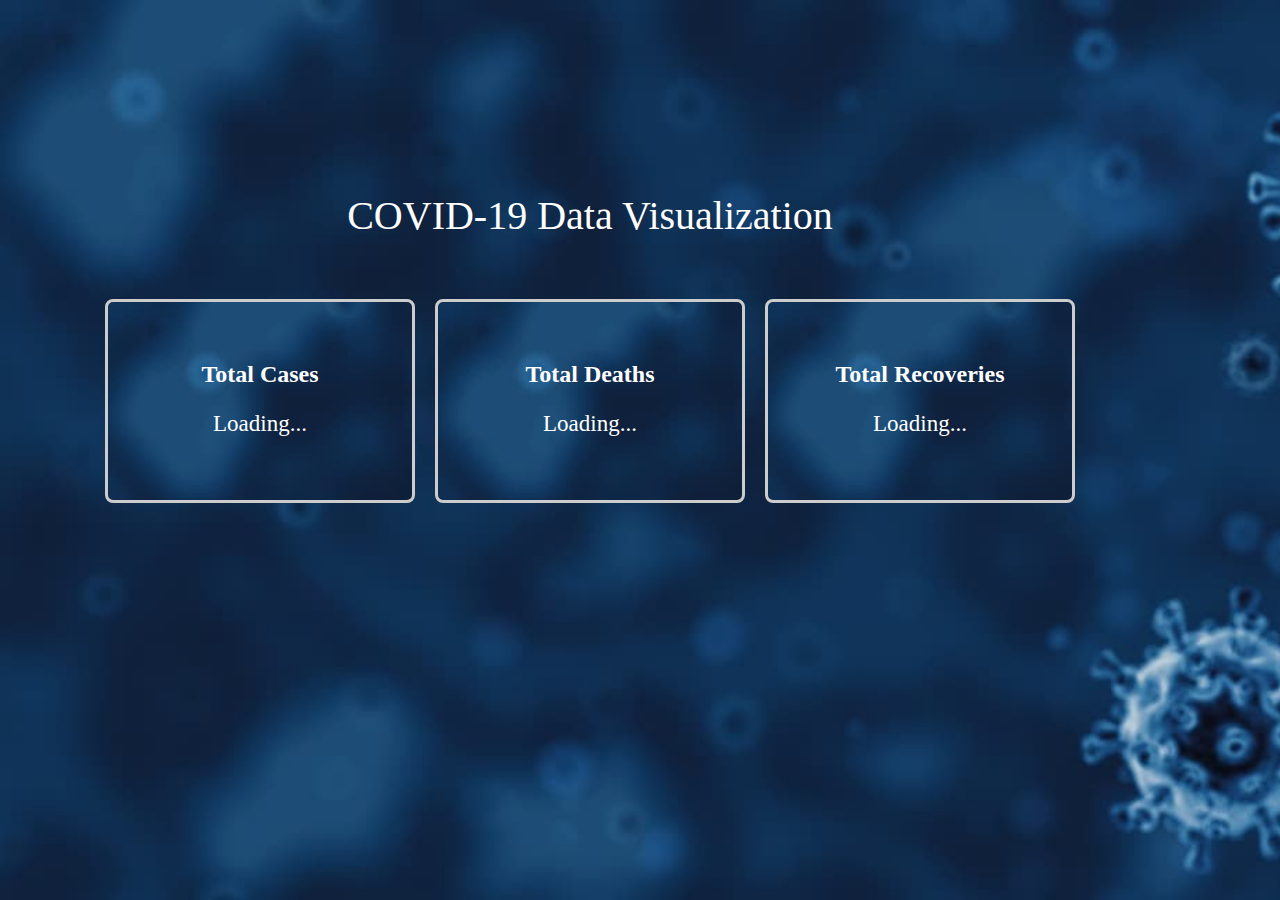
==== CORONA API/index.html @ b8b14c20 "corona API" ====
<!DOCTYPE html>
<html lang="en">
<head>
    <meta charset="UTF-8">
    <meta name="viewport" content="width=device-width, initial-scale=1.0">
    <title>COVID-19 Statistics</title>
     <style>
        body{
             background-image: url(image/bg.jpg);
             background-size: cover;
             background-repeat: no-repeat;
             background-attachment: fixed;
             font-family: serif;
             margin: 0;
             overflow: hidden;
             padding: 0;
            }

        .container{
             max-width: 990px;
             margin: 50px 95px;
             text-align: center;
             color: #ffff;
            }

        .stats{
             display: flex;
             justify-content: space-around;
            }

        .stat{
             border: 3px solid #ccc;
             border-radius: 8px;
             background-image: url(image/bg.jpg);
             padding: 40px ;
             margin: 10px;
             flex: 1;
            }

        h1{
            font-size: 40px;
            font-weight: 300;
            margin-bottom: 5%;
        }
        
        p{
            font-size: 23px;
            font-weight: lighter;
        }   

     </style>
</head>
<body>

    <div class="container" style="margin-top: 15%;">
        <h1>COVID-19 Data Visualization</h1>
        <div class="stats">
            <div class="stat">
                <h2>Total Cases</h2>
                <p id="totalCases">Loading...</p>
            </div>
            <div class="stat">
                <h2>Total Deaths</h2>
                <p id="totalDeaths">Loading...</p>
            </div>
            <div class="stat">
                <h2>Total Recoveries</h2>
                <p id="totalRecoveries">Loading...</p>
            </div>
        </div>
    </div>

    <script>

        // Fetch data 
        fetch('https://api.rootnet.in/covid19-in/stats/latest')

        // Parse the response as JSON
       .then(response => response.json())

        .then(data => {

                // total cases, deaths, and recoveries
                const totalCases = data.data.summary.total;
                const totalDeaths = data.data.summary.deaths;
                const totalRecoveries = data.data.summary.discharged;

                // Update HTML elements with the extracted data
                document.getElementById('totalCases').innerText = totalCases.toLocaleString();
                document.getElementById('totalDeaths').innerText = totalDeaths.toLocaleString();
                document.getElementById('totalRecoveries').innerText = totalRecoveries.toLocaleString();
        })

        // If there's an error during fetching or processing...
        .catch(error => console.error('Error fetching COVID-19 data:', error));

    </script>
</body>
</html>
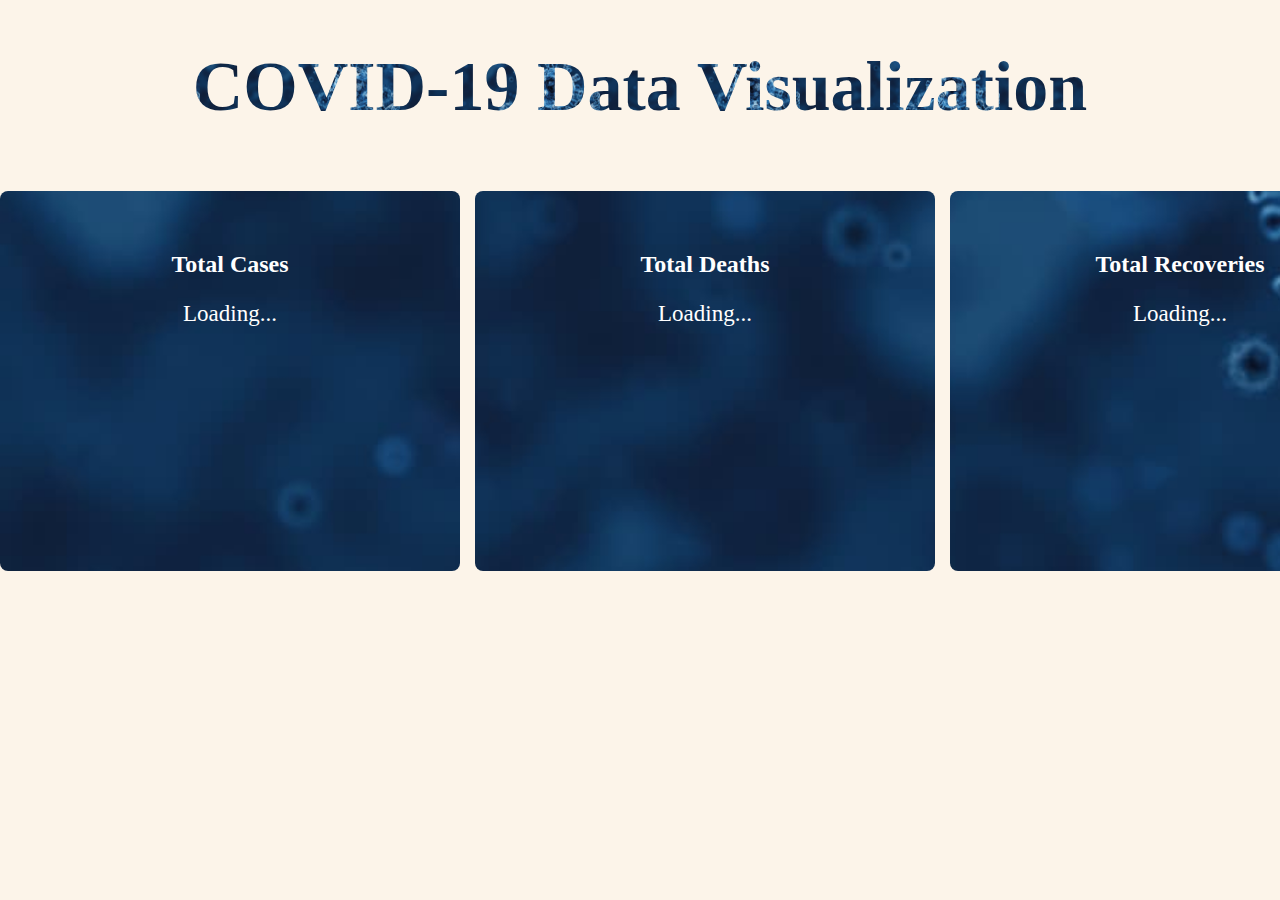
==== commit 366aa76a: "CORONA API" ====
--- a/CORONA API/index.html
+++ b/CORONA API/index.html
@@ -3,97 +3,145 @@
 <head>
     <meta charset="UTF-8">
     <meta name="viewport" content="width=device-width, initial-scale=1.0">
-    <title>COVID-19 Statistics</title>
-     <style>
-        body{
-             background-image: url(image/bg.jpg);
-             background-size: cover;
-             background-repeat: no-repeat;
-             background-attachment: fixed;
-             font-family: serif;
-             margin: 0;
-             overflow: hidden;
-             padding: 0;
-            }
+    <link href="https://cdn.jsdelivr.net/npm/bootstrap@5.0.2/dist/css/bootstrap.min.css" rel="stylesheet" integrity="sha384-EVSTQN3/azprG1Anm3QDgpJLIm9Nao0Yz1ztcQTwFspd3yD65VohhpuuCOmLASjC" crossorigin="anonymous">
+    <script src="https://cdn.jsdelivr.net/npm/bootstrap@5.0.2/dist/js/bootstrap.bundle.min.js" integrity="sha384-MrcW6ZMFYlzcLA8Nl+NtUVF0sA7MsXsP1UyJoMp4YLEuNSfAP+JcXn/tWtIaxVXM" crossorigin="anonymous"></script>
+    <title>CORONA API</title>
+    <!-- Style -->
+    <style>
+        body {
+            font-family: serif;
+            margin: 0;
+            padding: 0;
+            background-color: rgba(250, 235, 215, 0.544);
+            overflow-x: hidden;
+        }
 
-        .container{
-             max-width: 990px;
-             margin: 50px 95px;
-             text-align: center;
-             color: #ffff;
-            }
+        .container {
+            text-align: center;
+            color: #ffff;   
+        }
+
+        .text-img{
+            font-size: 70px;
+            background-image: url(image/bg.jpg);
+            background-size: contain;
+            -webkit-background-clip: text;
+            -webkit-text-fill-color: transparent;
+            font-weight: 900;
+            text-align: center;
+            margin-bottom: 5%;
+            z-index: 1;
+        }
 
         .stats{
-             display: flex;
-             justify-content: space-around;
-            }
+            display: flex;
+            justify-content: space-between;
+            display: grid; 
+            grid-template-columns: repeat(3, 1fr); 
+            gap: 15px;
+        }
 
-        .stat{
-             border: 3px solid #ccc;
-             border-radius: 8px;
-             background-image: url(image/bg.jpg);
-             padding: 40px ;
-             margin: 10px;
-             flex: 1;
-            }
+        .col-4 {
+            border-radius: 8px;
+            height: 300px;
+            width: 380px;
+            padding: 40px;
+            background-size: cover;
+            background-repeat: no-repeat;
+            background-attachment: fixed;
+            background-image: url(image/bg.jpg);
+        }
 
-        h1{
+        h1 {
             font-size: 40px;
-            font-weight: 300;
+            font-weight: 900;
+            text-align: center;
             margin-bottom: 5%;
+            color: blue;
+            z-index: 1;
         }
-        
-        p{
+
+        p {
             font-size: 23px;
             font-weight: lighter;
         }   
-
-     </style>
+    </style>
 </head>
 <body>
 
-    <div class="container" style="margin-top: 15%;">
-        <h1>COVID-19 Data Visualization</h1>
-        <div class="stats">
-            <div class="stat">
-                <h2>Total Cases</h2>
-                <p id="totalCases">Loading...</p>
-            </div>
-            <div class="stat">
-                <h2>Total Deaths</h2>
-                <p id="totalDeaths">Loading...</p>
-            </div>
-            <div class="stat">
-                <h2>Total Recoveries</h2>
-                <p id="totalRecoveries">Loading...</p>
-            </div>
+<!-- HTML -->
+<div class="container">
+    <h1 class="text-img">COVID-19 Data Visualization</h1>
+    <div class="stats">
+        <div class="col-4 stat">
+            <h2>Total Cases</h2>
+            <p id="totalCases">Loading...</p>
+        </div>
+        <div class="col-4 stat">
+            <h2>Total Deaths</h2>
+            <p id="totalDeaths">Loading...</p>
+        </div>
+        <div class="col-4 stat">
+            <h2>Total Recoveries</h2>
+            <p id="totalRecoveries">Loading...</p>
         </div>
     </div>
+</div>
 
+<!-- JavaScript -->
     <script>
 
-        // Fetch data 
-        fetch('https://api.rootnet.in/covid19-in/stats/latest')
+            //function for fetch COVID-19 data from the API
+            function fetchData() {
+               
+                fetch('https://api.rootnet.in/covid19-in/stats/latest')  //fetch data from the API
+                    .then(res => res.json()) // response as JSON 
+                    .then(data => displayData(data)) // Pass data to display
+                    .catch(err => console.err('Error fetching COVID-19 data:', err)); // errors
+            }
+            fetchData(); // call the function
 
-        // Parse the response as JSON
-       .then(response => response.json())
+            // function to display data 
+            function displayData(data) {
 
-        .then(data => {
+                // get the total cases, deaths and recoveries
+                const totalCases = data.data.summary.total.toLocaleString();
+                const totalDeaths = data.data.summary.deaths.toLocaleString();
+                const totalRecoveries = data.data.summary.discharged.toLocaleString();
 
-                // total cases, deaths, and recoveries
-                const totalCases = data.data.summary.total;
-                const totalDeaths = data.data.summary.deaths;
-                const totalRecoveries = data.data.summary.discharged;
+                // display the data on webpage 
+                document.getElementById('totalCases').innerText = totalCases;
+                document.getElementById('totalDeaths').innerText = totalDeaths;
+                document.getElementById('totalRecoveries').innerText = totalRecoveries;
 
-                // Update HTML elements with the extracted data
-                document.getElementById('totalCases').innerText = totalCases.toLocaleString();
-                document.getElementById('totalDeaths').innerText = totalDeaths.toLocaleString();
-                document.getElementById('totalRecoveries').innerText = totalRecoveries.toLocaleString();
-        })
+                // get the data for each state
+                const regionalData = data.data.regional;
 
-        // If there's an error during fetching or processing...
-        .catch(error => console.error('Error fetching COVID-19 data:', error));
 
-    </script>
+                regionalData.forEach(region => {
+
+                    // get the state-name,total cases,deaths,recoveries
+                    const state = region.loc;
+                    const confirmedCases = region.totalConfirmed.toLocaleString();
+                    const deaths = region.deaths.toLocaleString();
+                    const recoveries = region.discharged.toLocaleString();
+
+                    // to display states data 
+                    const states = `
+                        <div class="col-4 stat">
+                            <h2>${state}</h2>
+                            <p>Total Cases: ${confirmedCases}</p>
+                            <p>Total Deaths: ${deaths}</p>
+                            <p>Total Recoveries: ${recoveries}</p>
+                        </div>
+                    `;
+                    document.querySelector('.stats').insertAdjacentHTML('beforeend', states);
+                    // insertAdjacentHTML:- inserts the htmlContent at the end of the content of states
+                    // beforeend:- Insert HTML at the end of the element's content
+                });
+            }
+   </script>
+
 </body>
 </html>
+
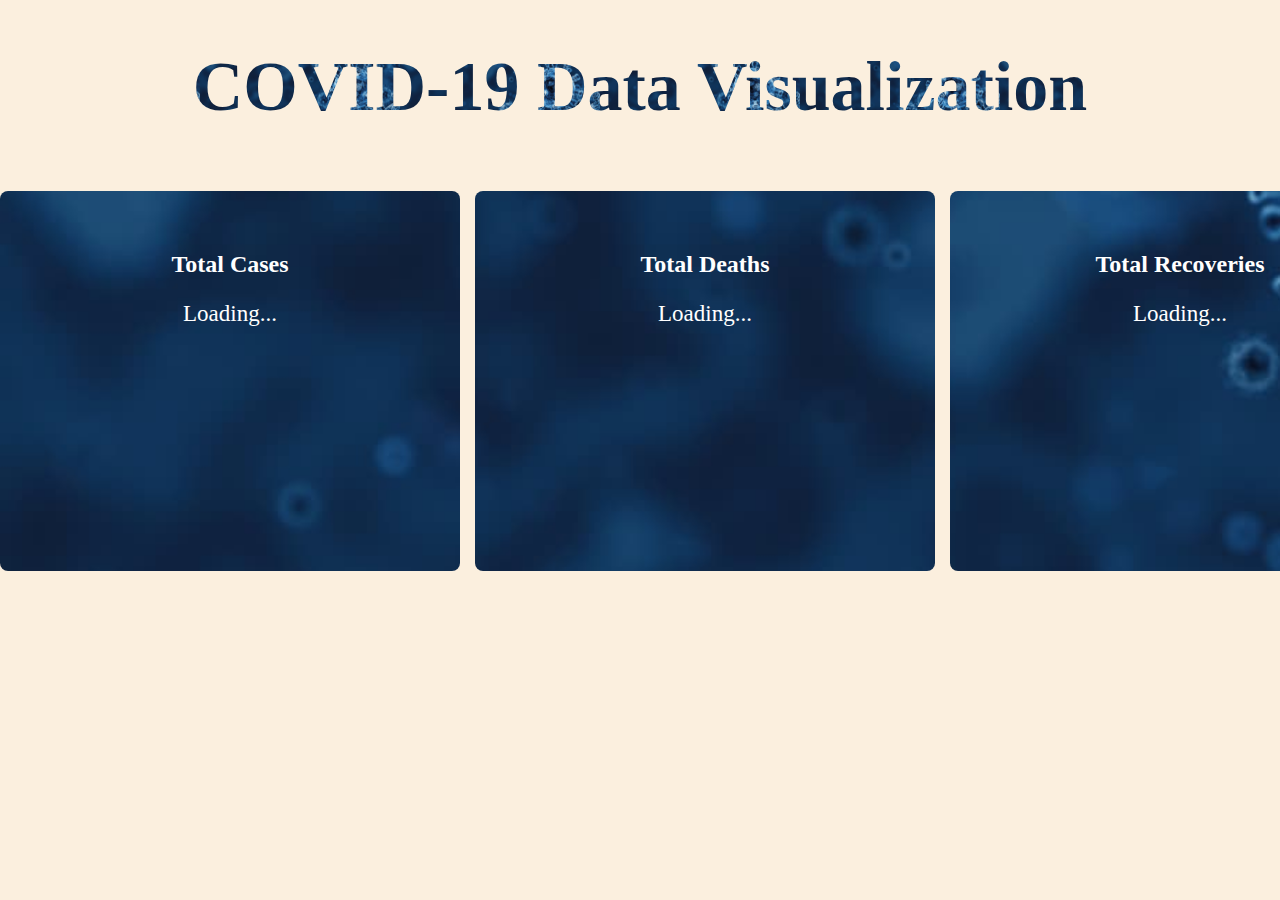
==== commit 03cbf107: "crona API" ====
--- a/CORONA API/index.html
+++ b/CORONA API/index.html
@@ -1,3 +1,4 @@
+
 <!DOCTYPE html>
 <html lang="en">
 <head>
@@ -12,7 +13,7 @@
             font-family: serif;
             margin: 0;
             padding: 0;
-            background-color: rgba(250, 235, 215, 0.544);
+            background-color: rgba(250, 235, 215, 0.819);
             overflow-x: hidden;
         }
 
@@ -144,4 +145,3 @@
 
 </body>
 </html>
-
